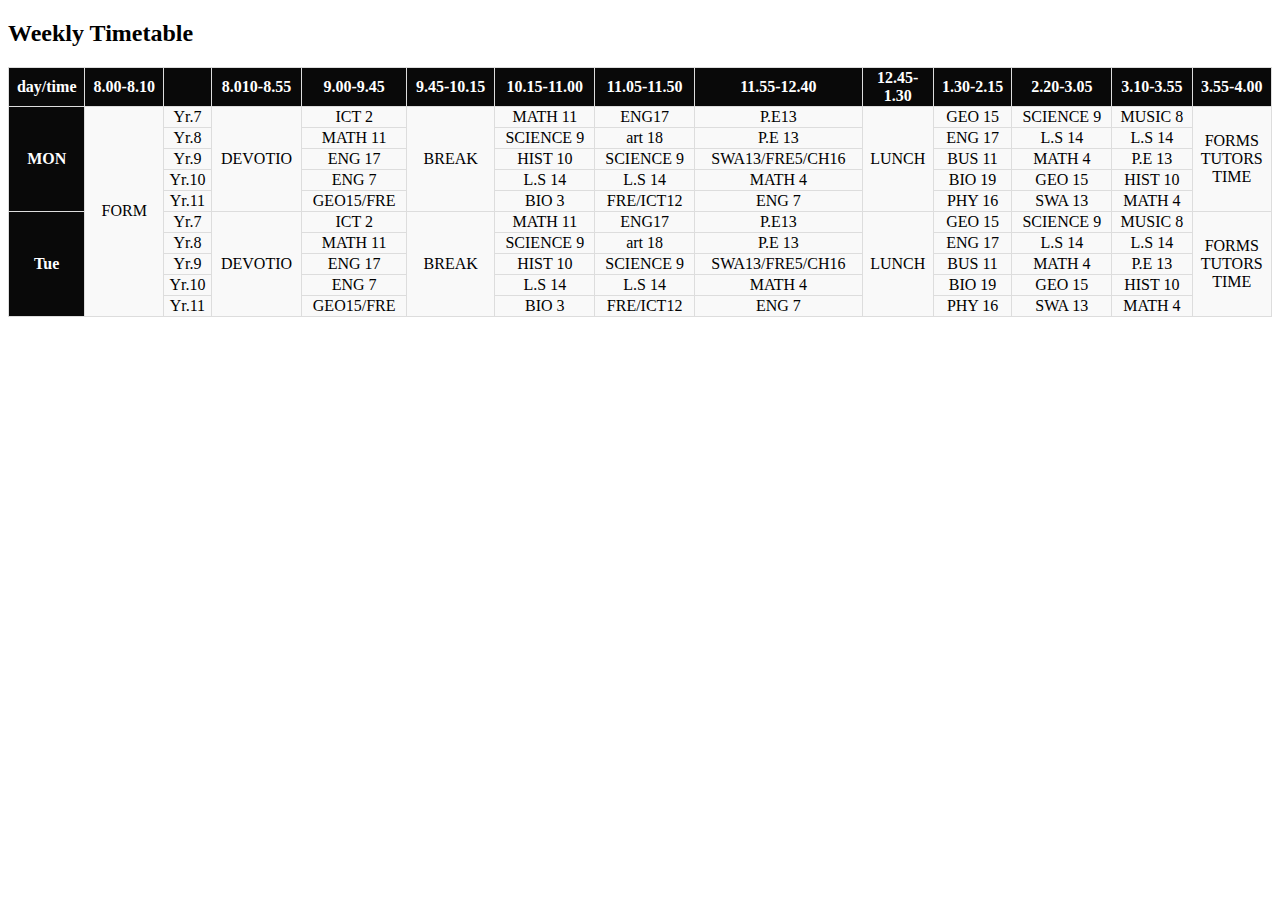
==== Dylan/index.html @ 9ad3b1cd "Add files via upload" ====
<!DOCTYPE html>
<html lang="en">
<head>
    <meta charset="UTF-8">
    <meta name="viewport" content="width=device-width, initial-scale=1.0">
    <title>Document</title>
    <link rel="stylesheet" href="table.css">
</head>
<body>
    <h2>Weekly Timetable</h2>
    <table class=" table">
        <tr>
            <th>day/time</th>
            <th>8.00-8.10</th>
            <th></th>
            <th>8.010-8.55</th>
            <th>9.00-9.45</th>
            <th>9.45-10.15</th>
            <th>10.15-11.00</th>
            <th>11.05-11.50</th>
            <th>11.55-12.40</th>
            <th>12.45-<br>1.30</th>
            <th>1.30-2.15</th>
            <th>2.20-3.05</th>
            <th>3.10-3.55</th>
            <th>3.55-4.00</th>
        </tr>
        <tr>
            <th rowspan="5">MON</th>
            <td rowspan="12">FORM</td>
            <td>Yr.7</td>
            <td rowspan="5">DEVOTIO</td>
            <td>ICT 2</td>
            <td rowspan="5">BREAK</td>
            <td>MATH 11</td>      
            <td>ENG17</td>
            <td>P.E13</td>
            <td rowspan="5">LUNCH</td>
            <td>GEO 15</td>
            <td>SCIENCE 9</td>
            <td>MUSIC 8</td>
            <td rowspan="5">FORMS <br>TUTORS <br>TIME</td>
        </tr>
        <tr>
            
            <td>Yr.8</td>
            <td>MATH 11</td>
            <td>SCIENCE 9</td>
            <td>art 18</td>
            <td>P.E 13</td>
            <td>ENG 17</td>
            <td>L.S 14</td>
            <td>L.S 14</td>
        </tr>     
        <tr>
            <td>Yr.9</td>
            <td>ENG 17</td>
            <td>HIST 10</td>
            <td>SCIENCE 9</td>
            <td>SWA13/FRE5/CH16</td>
            <td>BUS 11</td>
            <td>MATH 4</td>
            <td>P.E 13</td>         
        </tr>
        <tr>
            <td>Yr.10</td>
            <td>ENG 7</td>
            <td>L.S 14</td>
            <td>L.S 14</td>
            <td>MATH 4</td>
            <td>BIO 19</td>
            <td>GEO 15</td>
            <td>HIST 10</td>
        </tr>
        <tr>
            <td>Yr.11</td>
            <td>GEO15/FRE </td>
            <td>BIO 3</td>
            <td>FRE/ICT12</td>
            <td>ENG 7</td>
            <td>PHY 16</td>
            <td>SWA 13</td>
            <td>MATH 4</td>
        </tr>
        <tr>
            <th rowspan="5">Tue</th>
            <td>Yr.7</td>
            <td rowspan="5">DEVOTIO</td>
            <td>ICT 2</td>
            <td rowspan="5">BREAK</td>
            <td>MATH 11</td>      
            <td>ENG17</td>
            <td>P.E13</td>
            <td rowspan="5">LUNCH</td>
            <td>GEO 15</td>
            <td>SCIENCE 9</td>
            <td>MUSIC 8</td>
            <td rowspan="5">FORMS <br>TUTORS <br>TIME</td>
        </tr>
        <tr>
            
            <td>Yr.8</td>
            <td>MATH 11</td>
            <td>SCIENCE 9</td>
            <td>art 18</td>
            <td>P.E 13</td>
            <td>ENG 17</td>
            <td>L.S 14</td>
            <td>L.S 14</td>
        </tr>     
        <tr>
            <td>Yr.9</td>
            <td>ENG 17</td>
            <td>HIST 10</td>
            <td>SCIENCE 9</td>
            <td>SWA13/FRE5/CH16</td>
            <td>BUS 11</td>
            <td>MATH 4</td>
            <td>P.E 13</td>         
        </tr>
        <tr>
            <td>Yr.10</td>
            <td>ENG 7</td>
            <td>L.S 14</td>
            <td>L.S 14</td>
            <td>MATH 4</td>
            <td>BIO 19</td>
            <td>GEO 15</td>
            <td>HIST 10</td>
        </tr>
        <tr>
            <td>Yr.11</td>
            <td>GEO15/FRE </td>
            <td>BIO 3</td>
            <td>FRE/ICT12</td>
            <td>ENG 7</td>
            <td>PHY 16</td>
            <td>SWA 13</td>
            <td>MATH 4</td>
        </tr>
        
    </table>
       
</body>
</html>
---- Dylan/table.css ----
.body{
    font-family: Arial, sans-serif;
    margin: auto;
    padding: auto;
    background-color: #890f0f;
    text-align: center;
}
.h2 {
    margin-bottom: auto;
}
.table{
    background-color: aqua;
    width: 100%;
    margin: auto;
    border-collapse: collapse;
    background: white;
    border: 1px solid black;
}
.table tr{
    height: auto;
    width: auto;
}
.table th, .table td {
    border: 1px solid #ddd;
    padding: auto;
    text-align: center;
}
.table th {
    background-color: #090909;
    color: white;
}
.table tr{
    background-color: #f9f9f9;
}
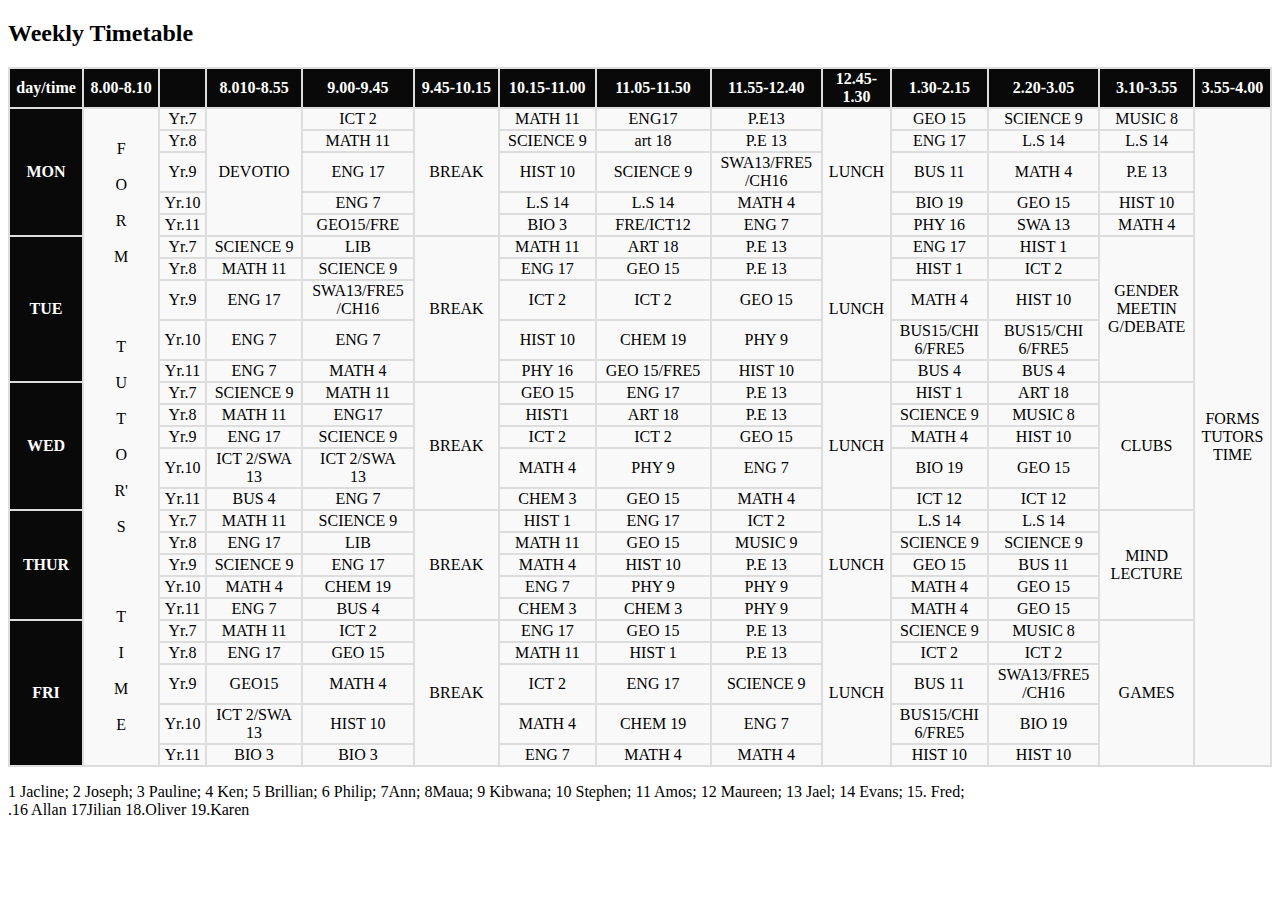
==== commit d2c17024: "Add files via upload" ====
--- a/Dylan/index.html
+++ b/Dylan/index.html
@@ -7,139 +7,307 @@
     <link rel="stylesheet" href="table.css">
 </head>
 <body>
-    <h2>Weekly Timetable</h2>
-    <table class=" table">
-        <tr>
-            <th>day/time</th>
-            <th>8.00-8.10</th>
-            <th></th>
-            <th>8.010-8.55</th>
-            <th>9.00-9.45</th>
-            <th>9.45-10.15</th>
-            <th>10.15-11.00</th>
-            <th>11.05-11.50</th>
-            <th>11.55-12.40</th>
-            <th>12.45-<br>1.30</th>
-            <th>1.30-2.15</th>
-            <th>2.20-3.05</th>
-            <th>3.10-3.55</th>
-            <th>3.55-4.00</th>
-        </tr>
-        <tr>
-            <th rowspan="5">MON</th>
-            <td rowspan="12">FORM</td>
-            <td>Yr.7</td>
-            <td rowspan="5">DEVOTIO</td>
-            <td>ICT 2</td>
-            <td rowspan="5">BREAK</td>
-            <td>MATH 11</td>      
-            <td>ENG17</td>
-            <td>P.E13</td>
-            <td rowspan="5">LUNCH</td>
-            <td>GEO 15</td>
-            <td>SCIENCE 9</td>
-            <td>MUSIC 8</td>
-            <td rowspan="5">FORMS <br>TUTORS <br>TIME</td>
-        </tr>
-        <tr>
-            
-            <td>Yr.8</td>
-            <td>MATH 11</td>
-            <td>SCIENCE 9</td>
-            <td>art 18</td>
-            <td>P.E 13</td>
-            <td>ENG 17</td>
-            <td>L.S 14</td>
-            <td>L.S 14</td>
-        </tr>     
-        <tr>
-            <td>Yr.9</td>
-            <td>ENG 17</td>
-            <td>HIST 10</td>
-            <td>SCIENCE 9</td>
-            <td>SWA13/FRE5/CH16</td>
-            <td>BUS 11</td>
-            <td>MATH 4</td>
-            <td>P.E 13</td>         
-        </tr>
-        <tr>
-            <td>Yr.10</td>
-            <td>ENG 7</td>
-            <td>L.S 14</td>
-            <td>L.S 14</td>
-            <td>MATH 4</td>
-            <td>BIO 19</td>
-            <td>GEO 15</td>
-            <td>HIST 10</td>
-        </tr>
-        <tr>
-            <td>Yr.11</td>
-            <td>GEO15/FRE </td>
-            <td>BIO 3</td>
-            <td>FRE/ICT12</td>
-            <td>ENG 7</td>
-            <td>PHY 16</td>
-            <td>SWA 13</td>
-            <td>MATH 4</td>
-        </tr>
-        <tr>
-            <th rowspan="5">Tue</th>
-            <td>Yr.7</td>
-            <td rowspan="5">DEVOTIO</td>
-            <td>ICT 2</td>
-            <td rowspan="5">BREAK</td>
-            <td>MATH 11</td>      
-            <td>ENG17</td>
-            <td>P.E13</td>
-            <td rowspan="5">LUNCH</td>
-            <td>GEO 15</td>
-            <td>SCIENCE 9</td>
-            <td>MUSIC 8</td>
-            <td rowspan="5">FORMS <br>TUTORS <br>TIME</td>
-        </tr>
-        <tr>
-            
-            <td>Yr.8</td>
-            <td>MATH 11</td>
-            <td>SCIENCE 9</td>
-            <td>art 18</td>
-            <td>P.E 13</td>
-            <td>ENG 17</td>
-            <td>L.S 14</td>
-            <td>L.S 14</td>
-        </tr>     
-        <tr>
-            <td>Yr.9</td>
-            <td>ENG 17</td>
-            <td>HIST 10</td>
-            <td>SCIENCE 9</td>
-            <td>SWA13/FRE5/CH16</td>
-            <td>BUS 11</td>
-            <td>MATH 4</td>
-            <td>P.E 13</td>         
-        </tr>
-        <tr>
-            <td>Yr.10</td>
-            <td>ENG 7</td>
-            <td>L.S 14</td>
-            <td>L.S 14</td>
-            <td>MATH 4</td>
-            <td>BIO 19</td>
-            <td>GEO 15</td>
-            <td>HIST 10</td>
-        </tr>
-        <tr>
-            <td>Yr.11</td>
-            <td>GEO15/FRE </td>
-            <td>BIO 3</td>
-            <td>FRE/ICT12</td>
-            <td>ENG 7</td>
-            <td>PHY 16</td>
-            <td>SWA 13</td>
-            <td>MATH 4</td>
-        </tr>
-        
-    </table>
+    <header> <h2>Weekly Timetable</h2></header>
+    <section>
+        <table class=" table">
+            <tr>
+                <th>day/time</th>
+                <th>8.00-8.10</th>
+                <th></th>
+                <th>8.010-8.55</th>
+                <th>9.00-9.45</th>
+                <th>9.45-10.15</th>
+                <th>10.15-11.00</th>
+                <th>11.05-11.50</th>
+                <th>11.55-12.40</th>
+                <th>12.45-<br>1.30</th>
+                <th>1.30-2.15</th>
+                <th>2.20-3.05</th>
+                <th>3.10-3.55</th>
+                <th>3.55-4.00</th>
+            </tr>
+            <tr>
+                <th rowspan="5">MON</th>
+                <td rowspan="25">F<br><br>O<br><br>R<br><br>M <br><br><br><br><br>T<br><br>U<br><br>T<br><br>O<br><br>R'<br><br>S <br><br><br><br><br> T<br><br>I<br><br>M<br><br>E</td>
+                <td>Yr.7</td>
+                <td rowspan="5">DEVOTIO</td>
+                <td>ICT 2</td>
+                <td rowspan="5">BREAK</td>
+                <td>MATH 11</td>      
+                <td>ENG17</td>
+                <td>P.E13</td>
+                <td rowspan="5">LUNCH</td>
+                <td>GEO 15</td>
+                <td>SCIENCE 9</td>
+                <td>MUSIC 8</td>
+                <td rowspan="25">FORMS <br>TUTORS <br>TIME</td>
+            </tr>
+            <tr>
+                
+                <td>Yr.8</td>
+                <td>MATH 11</td>
+                <td>SCIENCE 9</td>
+                <td>art 18</td>
+                <td>P.E 13</td>
+                <td>ENG 17</td>
+                <td>L.S 14</td>
+                <td>L.S 14</td>
+            </tr>     
+            <tr>
+                <td>Yr.9</td>
+                <td>ENG 17</td>
+                <td>HIST 10</td>
+                <td>SCIENCE 9</td>
+                <td>SWA13/FRE5<br>/CH16</td>
+                <td>BUS 11</td>
+                <td>MATH 4</td>
+                <td>P.E 13</td>         
+            </tr>
+            <tr>
+                <td>Yr.10</td>
+                <td>ENG 7</td>
+                <td>L.S 14</td>
+                <td>L.S 14</td>
+                <td>MATH 4</td>
+                <td>BIO 19</td>
+                <td>GEO 15</td>
+                <td>HIST 10</td>
+            </tr>
+            <tr>
+                <td>Yr.11</td>
+                <td>GEO15/FRE </td>
+                <td>BIO 3</td>
+                <td>FRE/ICT12</td>
+                <td>ENG 7</td>
+                <td>PHY 16</td>
+                <td>SWA 13</td>
+                <td>MATH 4</td>
+            </tr>
+            <tr>
+                <th rowspan="5">TUE</th>
+                <td>Yr.7</td>
+                <td>SCIENCE 9</td>
+                <td>LIB</td>
+                <td rowspan="5">BREAK</td>
+                <td>MATH 11</td>      
+                <td>ART 18</td>
+                <td>P.E 13</td>
+                <td rowspan="5">LUNCH</td>
+                <td>ENG 17</td>
+                <td>HIST 1</td>
+                <td rowspan="5">GENDER<br>MEETIN<br>G/DEBATE</td>
+            </tr>
+            <tr>
+                
+                <td>Yr.8</td>
+                <td>MATH 11</td>
+                <td>SCIENCE 9</td>
+                <td>ENG 17</td>
+                <td>GEO 15</td>
+                <td>P.E 13</td>
+                <td>HIST 1</td>
+                <td>ICT 2</td>
+            </tr>     
+            <tr>
+                <td>Yr.9</td>
+                <td>ENG 17</td>
+                <td>SWA13/FRE5<br>/CH16</td>
+                <td>ICT 2</td>
+                <td>ICT 2</td>
+                <td>GEO 15</td>
+                <td>MATH 4</td>
+                <td>HIST 10</td>         
+            </tr>
+            <tr>
+                <td>Yr.10</td>
+                <td>ENG 7</td>
+                <td>ENG 7</td>
+                <td>HIST 10</td>
+                <td>CHEM 19</td>
+                <td>PHY 9</td>
+                <td>BUS15/CHI<br>6/FRE5</td>
+                <td>BUS15/CHI<br>6/FRE5</td>
+            </tr>
+            <tr>
+                <td>Yr.11</td>
+                <td>ENG 7</td>
+                <td>MATH 4</td>
+                <td>PHY 16</td>
+                <td>GEO 15/FRE5</td>
+                <td>HIST 10</td>
+                <td>BUS 4</td>
+                <td>BUS 4</td>
+            </tr>
+            <tr>
+                <th rowspan="5">WED</th>
+                <td>Yr.7</td>
+                <td>SCIENCE 9</td>
+                <td>MATH 11</td>
+                <td rowspan="5">BREAK</td>
+                <td>GEO 15</td>      
+                <td>ENG 17</td>
+                <td>P.E 13</td>
+                <td rowspan="5">LUNCH</td>
+                <td>HIST 1</td>
+                <td>ART 18</td>
+                <td rowspan="5">CLUBS</td>
+            </tr>
+            <tr>
+                
+                <td>Yr.8</td>
+                <td>MATH 11</td>
+                <td>ENG17</td>
+                <td>HIST1</td>
+                <td>ART 18</td>
+                <td>P.E 13</td>
+                <td>SCIENCE 9</td>
+                <td>MUSIC 8</td>
+            </tr>     
+            <tr>
+                <td>Yr.9</td>
+                <td>ENG 17</td>
+                <td>SCIENCE 9</td>
+                <td>ICT 2</td>
+                <td>ICT 2</td>
+                <td>GEO 15</td>
+                <td>MATH 4</td>
+                <td>HIST 10</td>         
+            </tr>
+            <tr>
+                <td>Yr.10</td>
+                <td>ICT 2/SWA<br>13</td>
+                <td>ICT 2/SWA<br>13</td>
+                <td>MATH 4</td>
+                <td>PHY 9</td>
+                <td>ENG 7</td>
+                <td>BIO 19</td>
+                <td>GEO 15</td>
+            </tr>
+            <tr>
+                <td>Yr.11</td>
+                <td>BUS 4</td>
+                <td>ENG 7</td>
+                <td>CHEM 3</td>
+                <td>GEO 15</td>
+                <td>MATH 4</td>
+                <td>ICT 12</td>
+                <td>ICT 12</td>
+            </tr>
+            <tr>
+                <th rowspan="5">THUR</th>
+                <td>Yr.7</td>
+                <td>MATH 11</td>
+                <td>SCIENCE 9</td>
+                <td rowspan="5">BREAK</td>
+                <td>HIST 1</td>      
+                <td>ENG 17</td>
+                <td>ICT 2</td>
+                <td rowspan="5">LUNCH</td>
+                <td>L.S 14</td>
+                <td>L.S 14</td>
+                <td rowspan="5">MIND<br>LECTURE</td>
+            </tr>
+            <tr>
+                
+                <td>Yr.8</td>
+                <td>ENG 17</td>
+                <td>LIB</td>
+                <td>MATH 11</td>
+                <td>GEO 15</td>
+                <td>MUSIC 9</td>
+                <td>SCIENCE 9</td>
+                <td>SCIENCE 9</td>
+            </tr>     
+            <tr>
+                <td>Yr.9</td>
+                <td>SCIENCE 9</td>
+                <td>ENG 17</td>
+                <td>MATH 4</td>
+                <td>HIST 10</td>
+                <td>P.E 13</td>
+                <td>GEO 15</td>
+                <td>BUS 11</td>         
+            </tr>
+            <tr>
+                <td>Yr.10</td>
+                <td>MATH 4</td>
+                <td>CHEM 19</td>
+                <td>ENG 7</td>
+                <td>PHY 9</td>
+                <td>PHY 9</td>
+                <td>MATH 4</td>
+                <td>GEO 15</td>
+            </tr>
+            <tr>
+                <td>Yr.11</td>
+                <td>ENG 7</td>
+                <td>BUS 4</td>
+                <td>CHEM 3</td>
+                <td>CHEM 3</td>
+                <td>PHY 9</td>
+                <td>MATH 4</td>
+                <td>GEO 15</td>
+            </tr>
+            <tr>
+                <th rowspan="5">FRI</th>
+                <td>Yr.7</td>
+                <td>MATH 11</td>
+                <td>ICT 2</td>
+                <td rowspan="5">BREAK</td>
+                <td>ENG 17</td>      
+                <td>GEO 15</td>
+                <td>P.E 13</td>
+                <td rowspan="5">LUNCH</td>
+                <td>SCIENCE 9</td>
+                <td>MUSIC 8</td>
+                <td rowspan="5">GAMES</td>
+            </tr>
+            <tr>
+                
+                <td>Yr.8</td>
+                <td>ENG 17</td>
+                <td>GEO 15</td>
+                <td>MATH 11</td>
+                <td>HIST 1</td>
+                <td>P.E 13</td>
+                <td>ICT 2</td>
+                <td>ICT 2</td>
+            </tr>     
+            <tr>
+                <td>Yr.9</td>
+                <td>GEO15</td>
+                <td>MATH 4</td>
+                <td>ICT 2</td>
+                <td>ENG 17</td>
+                <td>SCIENCE 9</td>
+                <td>BUS 11</td>
+                <td>SWA13/FRE5<br>/CH16</td>         
+            </tr>
+            <tr>
+                <td>Yr.10</td>
+                <td>ICT 2/SWA<br>13</td>
+                <td>HIST 10</td>
+                <td>MATH 4</td>
+                <td>CHEM 19</td>
+                <td>ENG 7</td>
+                <td>BUS15/CHI<br>6/FRE5</td>
+                <td>BIO 19</td>
+            </tr>
+            <tr>
+                <td>Yr.11</td>
+                <td>BIO 3</td>
+                <td>BIO 3</td>
+                <td>ENG 7</td>
+                <td>MATH 4</td>
+                <td>MATH 4</td>
+                <td>HIST 10</td>
+                <td>HIST 10</td>
+            </tr>
+        </table>
+    </section>
+    <footer>
+        <p>1 Jacline; 2 Joseph; 3 Pauline; 4 Ken; 5 Brillian; 6 Philip; 7Ann; 8Maua; 9 Kibwana; 10 Stephen; 11 Amos; 12 Maureen; 13 Jael; 14 Evans; 15. Fred;<br> .16 Allan 17Jilian 18.Oliver 19.Karen</p>
+    </footer>
        
 </body>
 </html>--- a/Dylan/table.css
+++ b/Dylan/table.css
@@ -14,14 +14,14 @@
     margin: auto;
     border-collapse: collapse;
     background: white;
-    border: 1px solid black;
+    border: 2px solid black;
 }
 .table tr{
     height: auto;
     width: auto;
 }
 .table th, .table td {
-    border: 1px solid #ddd;
+    border: 2px solid #ddd;
     padding: auto;
     text-align: center;
 }
